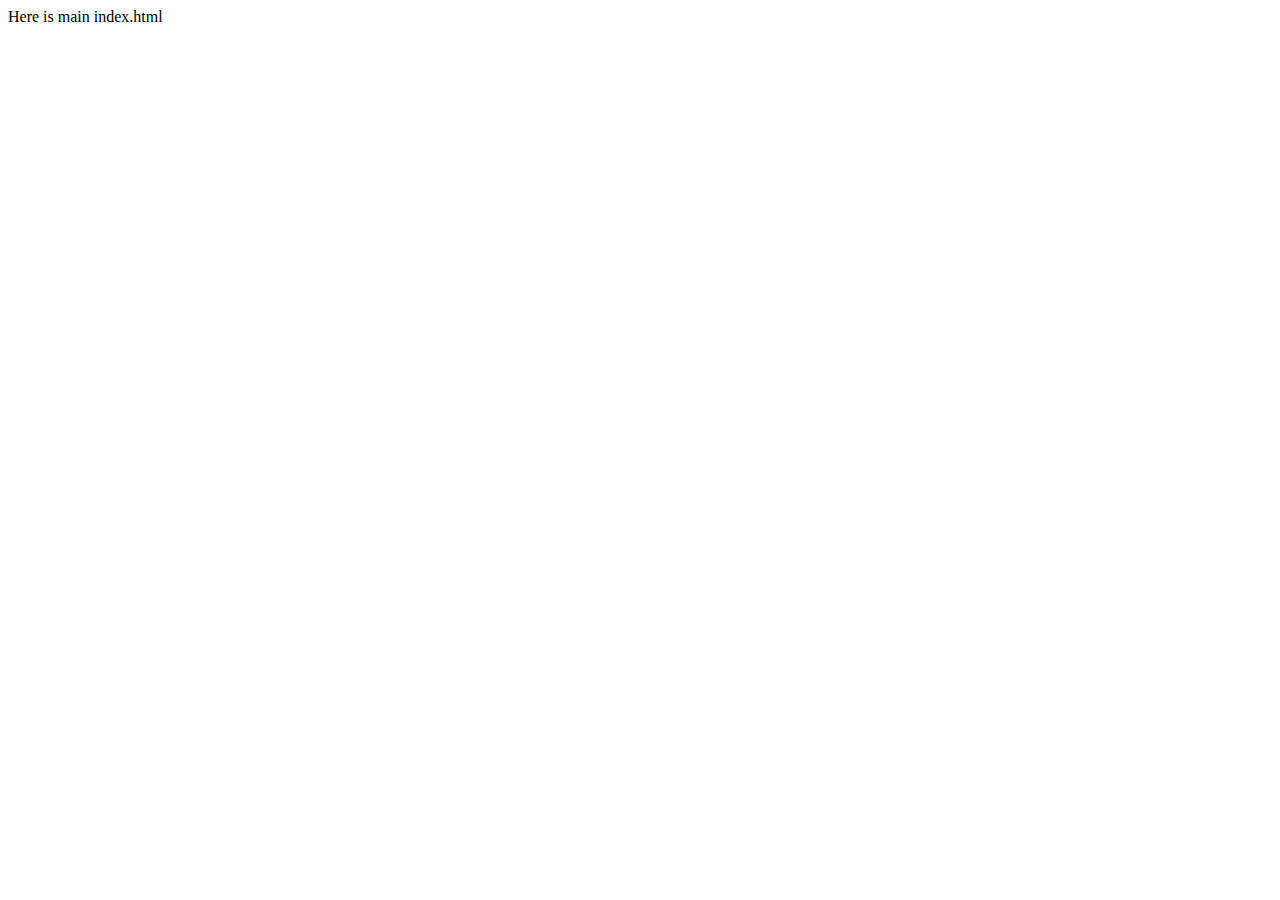
==== src/main/resources/templates/index.html @ 415008a0 "initial app state" ====
<!DOCTYPE html>
<html lang="en" xmlns:th="http://www.w3.org/1999/xhtml">
<div th:replace="fragments/common :: head"/>
<body>
<div th:replace="fragments/common :: header"/>
<main>
	Here is main index.html
</main>
<div th:replace="fragments/common :: footer"/>
</body>
<div th:replace="fragments/common :: scripts"/>
</html>
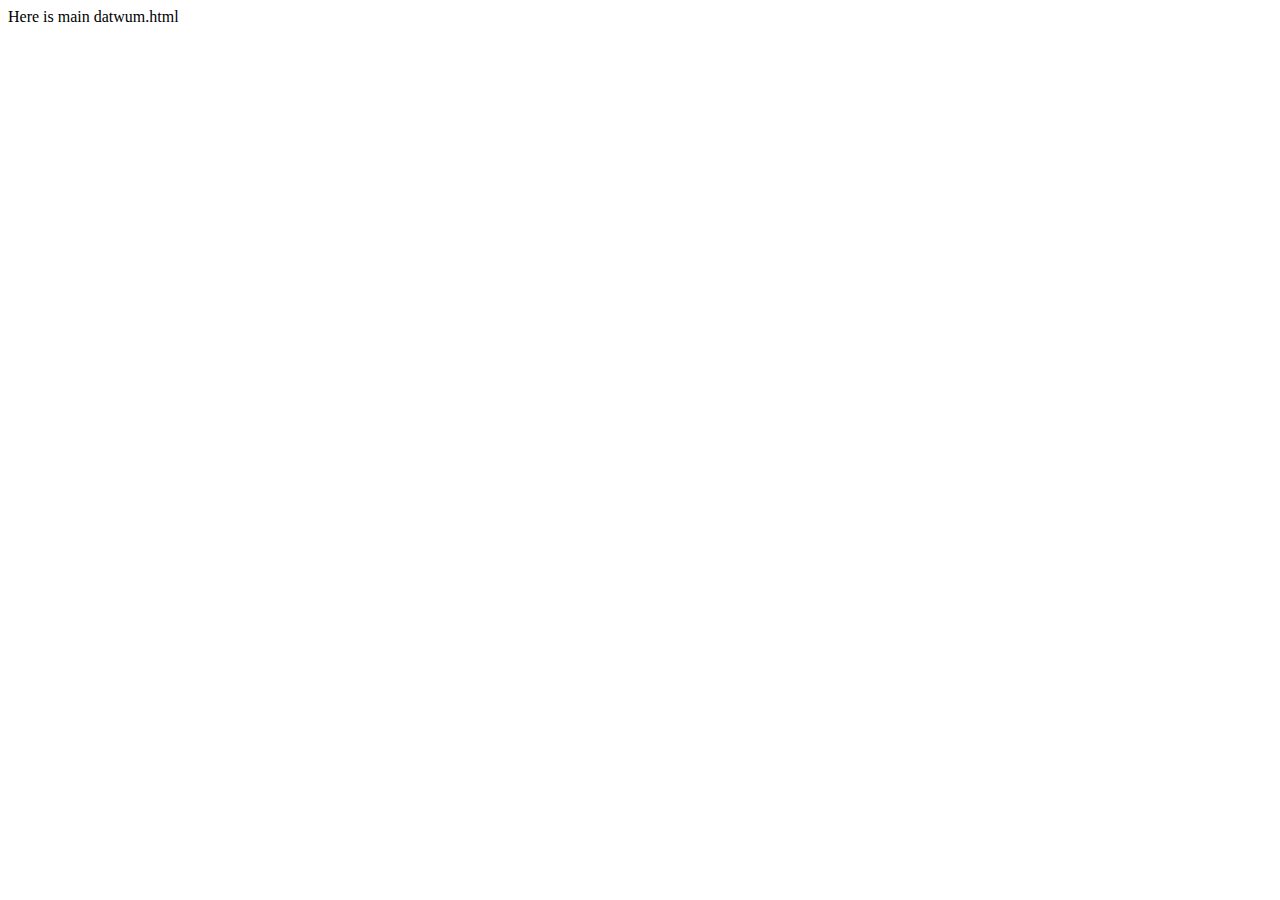
==== commit e0249dd2: "fixed HTML forms, image upload needs s3 solution" ====
--- a/src/main/resources/templates/index.html
+++ b/src/main/resources/templates/index.html
@@ -4,7 +4,7 @@
 <body>
 <div th:replace="fragments/common :: header"/>
 <main>
-	Here is main index.html
+	Here is main datwum.html
 </main>
 <div th:replace="fragments/common :: footer"/>
 </body>
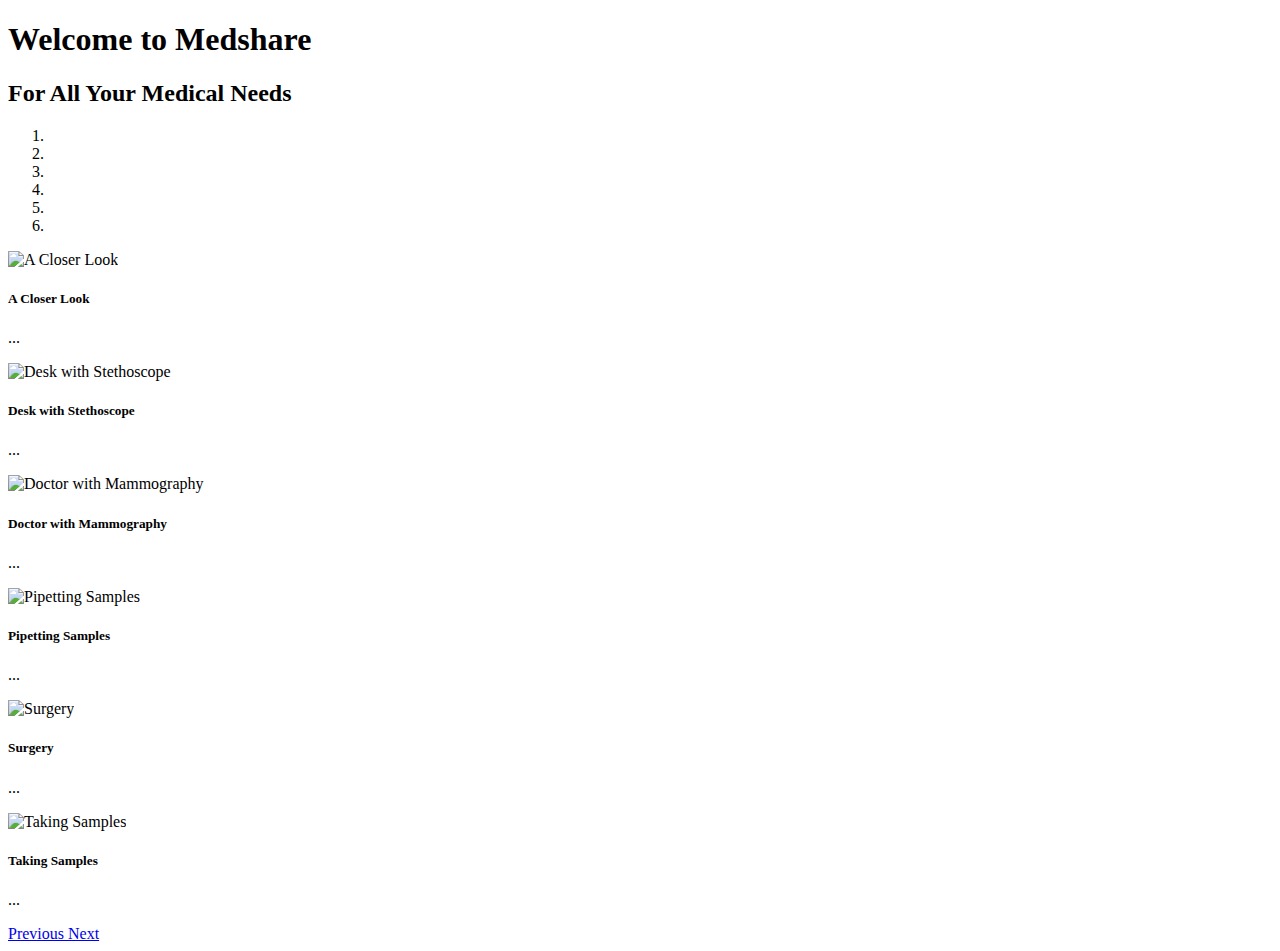
==== commit e064a5dc: "added homepage with basic theme" ====
--- a/src/main/resources/templates/index.html
+++ b/src/main/resources/templates/index.html
@@ -3,8 +3,73 @@
 <div th:replace="fragments/common :: head"/>
 <body>
 <div th:replace="fragments/common :: header"/>
+<link rel="stylesheet" href="/css/modules/carousel.css">
 <main>
-	Here is main datwum.html
+	<h1 id="welcome">Welcome to Medshare</h1>
+	<h2>For All Your Medical Needs</h2>
+	
+	<div id="carouselExampleIndicators" class="carousel slide" data-ride="carousel" data-interval="3000">
+		<ol class="carousel-indicators">
+			<li data-target="#carouselExampleIndicators" data-slide-to="0" class="active"></li>
+			<li data-target="#carouselExampleIndicators" data-slide-to="1"></li>
+			<li data-target="#carouselExampleIndicators" data-slide-to="2"></li>
+			<li data-target="#carouselExampleIndicators" data-slide-to="3"></li>
+			<li data-target="#carouselExampleIndicators" data-slide-to="4"></li>
+			<li data-target="#carouselExampleIndicators" data-slide-to="5"></li>
+		</ol>
+		<div class="carousel-inner">
+			<div class="carousel-item active">
+				<img class="d-block" src="/images/carousel/a-closer-look.webp" alt="A Closer Look">
+				<div class="carousel-caption d-none d-md-block">
+					<h5>A Closer Look</h5>
+					<p>...</p>
+				</div>
+			</div>
+			<div class="carousel-item">
+				<img class="d-block" src="/images/carousel/desk-with-tethoscope.webp" alt="Desk with Stethoscope">
+				<div class="carousel-caption d-none d-md-block">
+					<h5>Desk with Stethoscope</h5>
+					<p>...</p>
+				</div>
+			</div>
+			<div class="carousel-item">
+			<img class="d-block w-100" src="/images/carousel/doctor-with-mammography.webp" alt="Doctor with Mammography">
+				<div class="carousel-caption d-none d-md-block">
+					<h5>Doctor with Mammography</h5>
+					<p>...</p>
+				</div>
+			</div>
+			<div class="carousel-item">
+				<img class="d-block" src="/images/carousel/pipetting-samples.webp" alt="Pipetting Samples">
+				<div class="carousel-caption d-none d-md-block">
+					<h5>Pipetting Samples</h5>
+					<p>...</p>
+				</div>
+			</div>
+			<div class="carousel-item">
+				<img class="d-block" src="/images/carousel/surgery.webp" alt="Surgery">
+				<div class="carousel-caption d-none d-md-block">
+					<h5>Surgery</h5>
+					<p>...</p>
+				</div>
+			</div>
+			<div class="carousel-item">
+				<img class="d-block" src="/images/carousel/taking-samples.webp" alt="Taking Samples">
+				<div class="carousel-caption d-none d-md-block">
+					<h5>Taking Samples</h5>
+					<p>...</p>
+				</div>
+			</div>
+		</div>
+		<a class="carousel-control-prev" href="#carouselExampleIndicators" role="button" data-slide="prev">
+			<span class="carousel-control-prev-icon" aria-hidden="true"></span>
+			<span class="sr-only">Previous</span>
+		</a>
+		<a class="carousel-control-next" href="#carouselExampleIndicators" role="button" data-slide="next">
+			<span class="carousel-control-next-icon" aria-hidden="true"></span>
+			<span class="sr-only">Next</span>
+		</a>
+	</div>
 </main>
 <div th:replace="fragments/common :: footer"/>
 </body>
